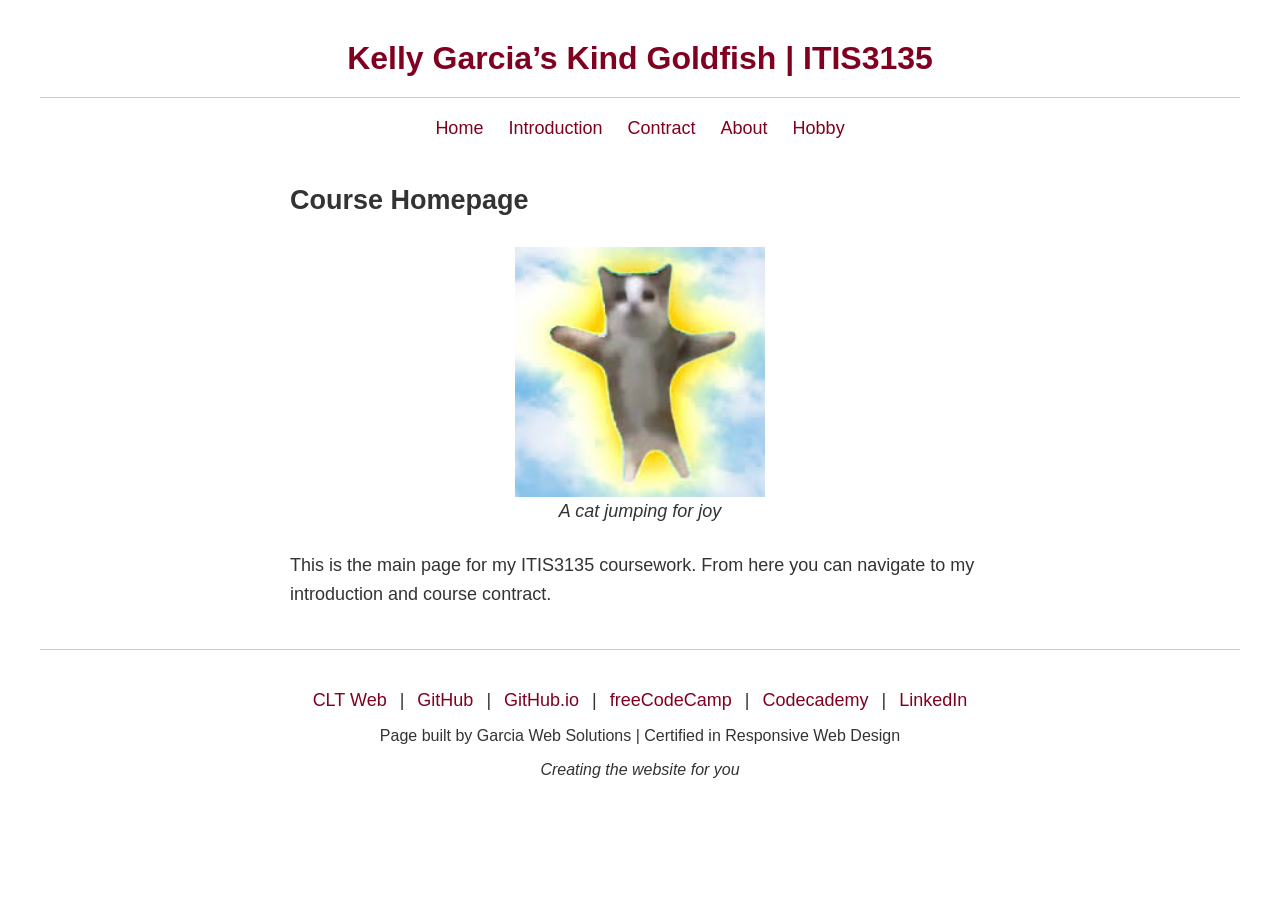
==== itis3135/index.html @ b8543f74 "Update index.html" ====
<!DOCTYPE html>
<html lang="en">
<head>
    <meta charset="utf-8">
    <meta name="viewport" content="width=device-width, initial-scale=1.0">
    <title>Kelly Garcia's Kind Goldfish | ITIS3135 | Course Homepage</title>
    <link rel="icon" href="../images/faviconwave.ico">

    <style>
        body {
            background-color: #ffffff; /* white background was chosen for a clean and simple layout */
            font-family: Arial, sans-serif;
            margin: 0;
            padding: 40px;
            color: #333;
        }
        header {
            text-align: center;
            padding-bottom: 20px;
            border-bottom: 1px solid #ccc;
        }
        h1 {
            margin: 0;
            font-size: 32px;
            color: #800020;
        }
        nav {
            text-align: center;
            margin-top: 20px;
            font-size: 18px;
        }
        nav a {
            color: #800020;
            text-decoration: none;
            margin: 0 10px;
        }
        nav a:hover {
            text-decoration: underline;
        }
        main {
            max-width: 700px;
            margin: 40px auto;
            line-height: 1.6;
            font-size: 18px;
        }
        footer {
            text-align: center;
            margin-top: 40px;
            padding-top: 20px;
            border-top: 1px solid #ccc;
            font-size: 16px;
        }
        footer a {
            color: #800020;
            text-decoration: none;
            margin: 0 8px;
        }
        footer a:hover {
            text-decoration: underline;
        }
        figure {
            margin: 25px 0;
            text-align: center;
        }
        img {
            display: block;
            margin: 0 auto;
            max-width: 100%;
            height: auto;
        }
        @media (max-width: 600px) {
        body {
            padding: 20px;
        }
    }
    </style>

    <script src="https://lint.page/kit/4d0fe3.js" crossorigin="anonymous"></script>
    
</head>

<body>

<header>
    <h1>Kelly Garcia’s Kind Goldfish | ITIS3135</h1>
</header>

<nav>
    <a href="index.html">Home</a>
    <a href="introduction.html">Introduction</a>
    <a href="contract.html">Contract</a>
    <a href="about.html">About</a>
    <a>Hobby</a>
</nav>
<main>
        <h2>Course Homepage</h2>

        <figure>
            <img src="images/happycat.jpg" alt="Photo of a happy cat" width="250">
            <figcaption><em>A cat jumping for joy</em></figcaption>
        </figure>

    <p>This is the main page for my ITIS3135 coursework. From here you can navigate to my introduction and course contract.</p>
</main>

<footer>
    <nav>
        <a href="https://webpages.charlotte.edu/kgarci28/">CLT Web</a> |
        <a href="https://github.com/kgarci28">GitHub</a> |
        <a href="https://kgarci28.github.io/">GitHub.io</a> |
        <a href="https://www.freecodecamp.org/kelgarcia">freeCodeCamp</a> |
        <a href="https://www.codecademy.com/profiles/kgarci28">Codecademy</a> |
        <a href="https://www.linkedin.com/in/kelly-j-garcia/">LinkedIn</a>
    </nav>
    <p>Page built by Garcia Web Solutions | Certified in Responsive Web Design</p>
    <p><em>Creating the website for you</em></p>
</footer>
<script src="https://divonbriesen.github.io/teaching/tools/standards-check.js" defer></script>
</body>
</html>
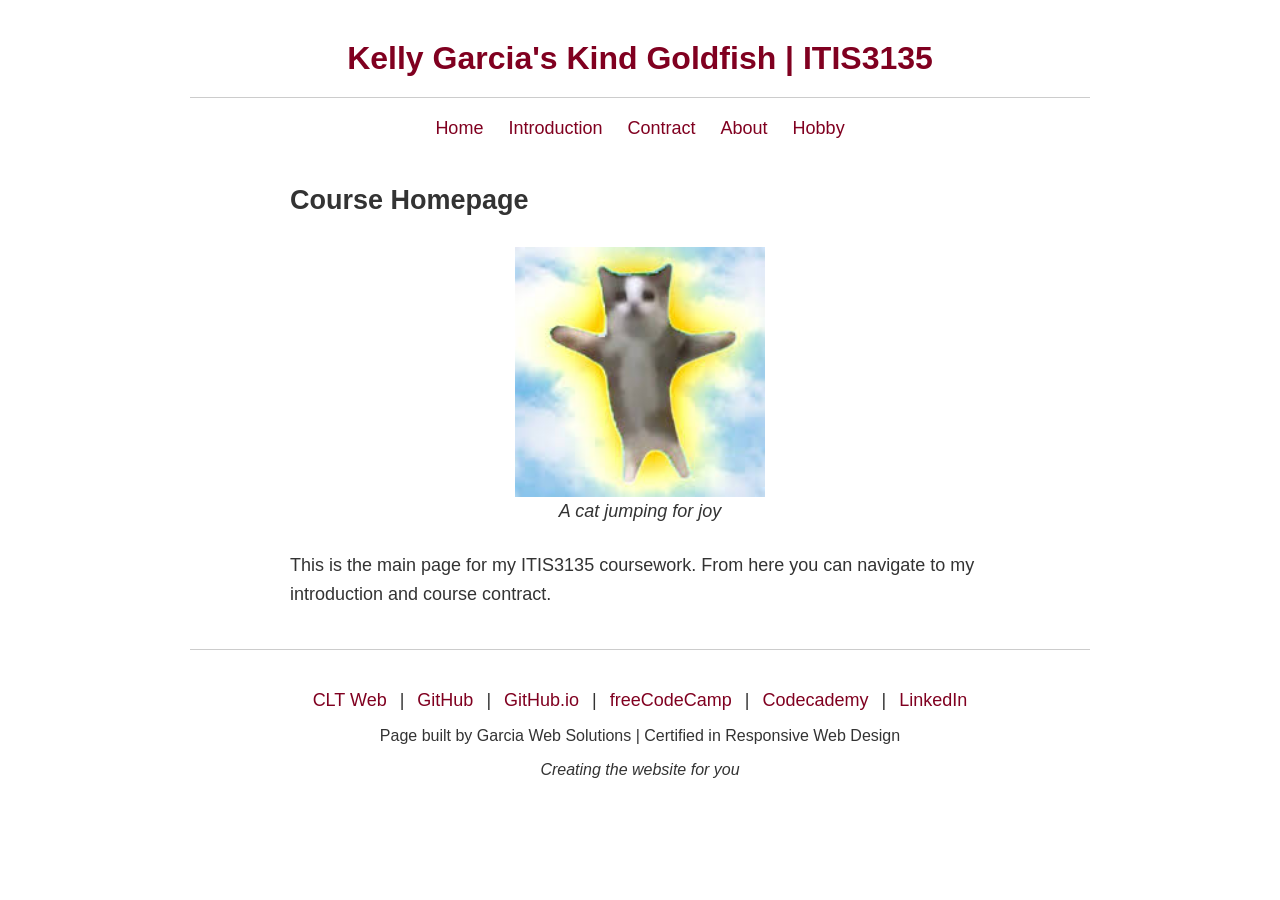
==== commit 46b89e64: "Update index.html" ====
--- a/itis3135/index.html
+++ b/itis3135/index.html
@@ -10,7 +10,8 @@
         body {
             background-color: #ffffff; /* white background was chosen for a clean and simple layout */
             font-family: Arial, sans-serif;
-            margin: 0;
+            margin: auto;
+            max-width: 900px;
             padding: 40px;
             color: #333;
         }
@@ -82,7 +83,7 @@
 <body>
 
 <header>
-    <h1>Kelly Garcia’s Kind Goldfish | ITIS3135</h1>
+    <h1>Kelly Garcia's Kind Goldfish | ITIS3135</h1>
 </header>
 
 <nav>
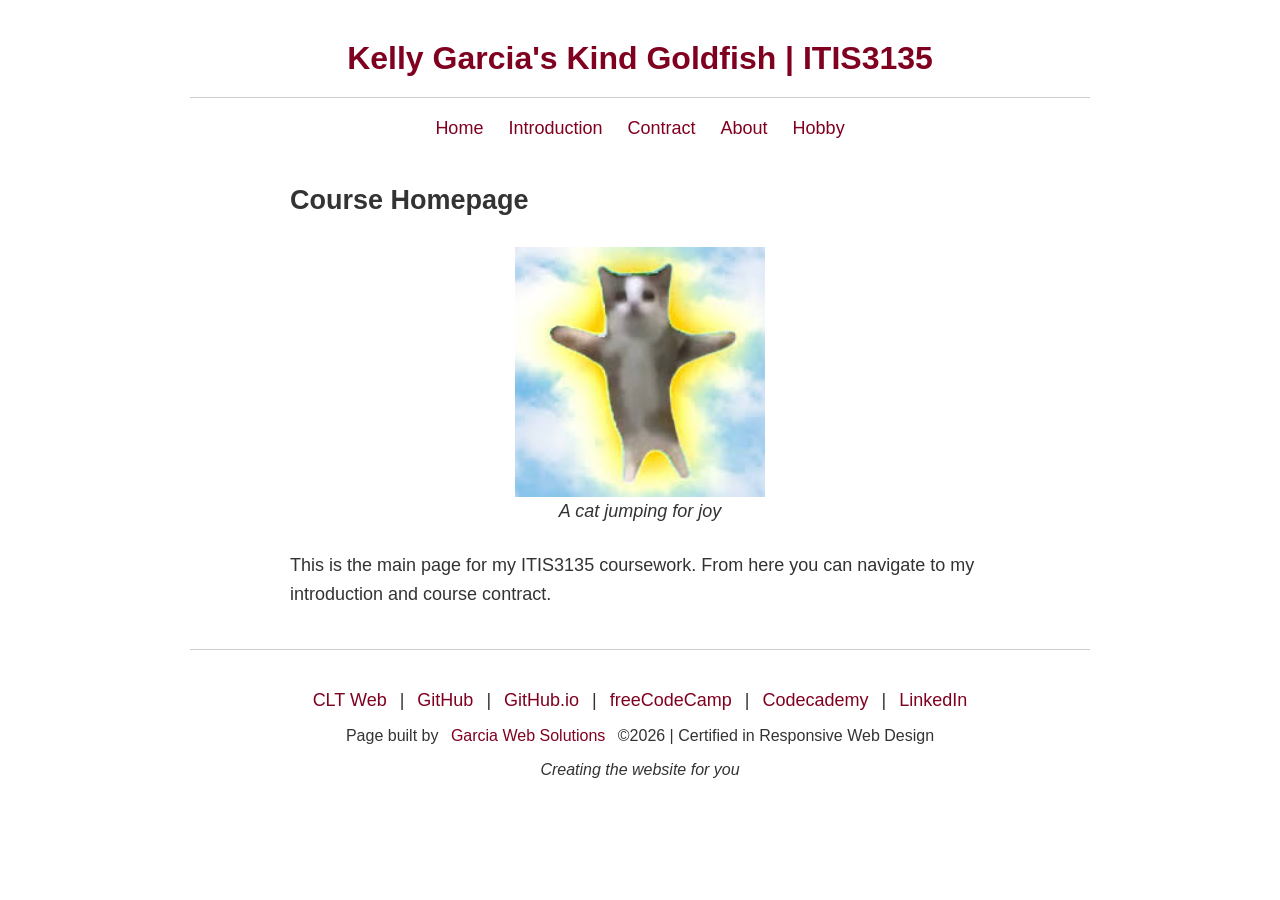
==== commit 9f5cf521: "page design firm design firm" ====
--- a/itis3135/index.html
+++ b/itis3135/index.html
@@ -113,7 +113,7 @@
         <a href="https://www.codecademy.com/profiles/kgarci28">Codecademy</a> |
         <a href="https://www.linkedin.com/in/kelly-j-garcia/">LinkedIn</a>
     </nav>
-    <p>Page built by Garcia Web Solutions | Certified in Responsive Web Design</p>
+    <p>Page built by <a href="garciawebsolutions.com/">Garcia Web Solutions</a> ©2026 | Certified in Responsive Web Design</p>
     <p><em>Creating the website for you</em></p>
 </footer>
 <script src="https://divonbriesen.github.io/teaching/tools/standards-check.js" defer></script>
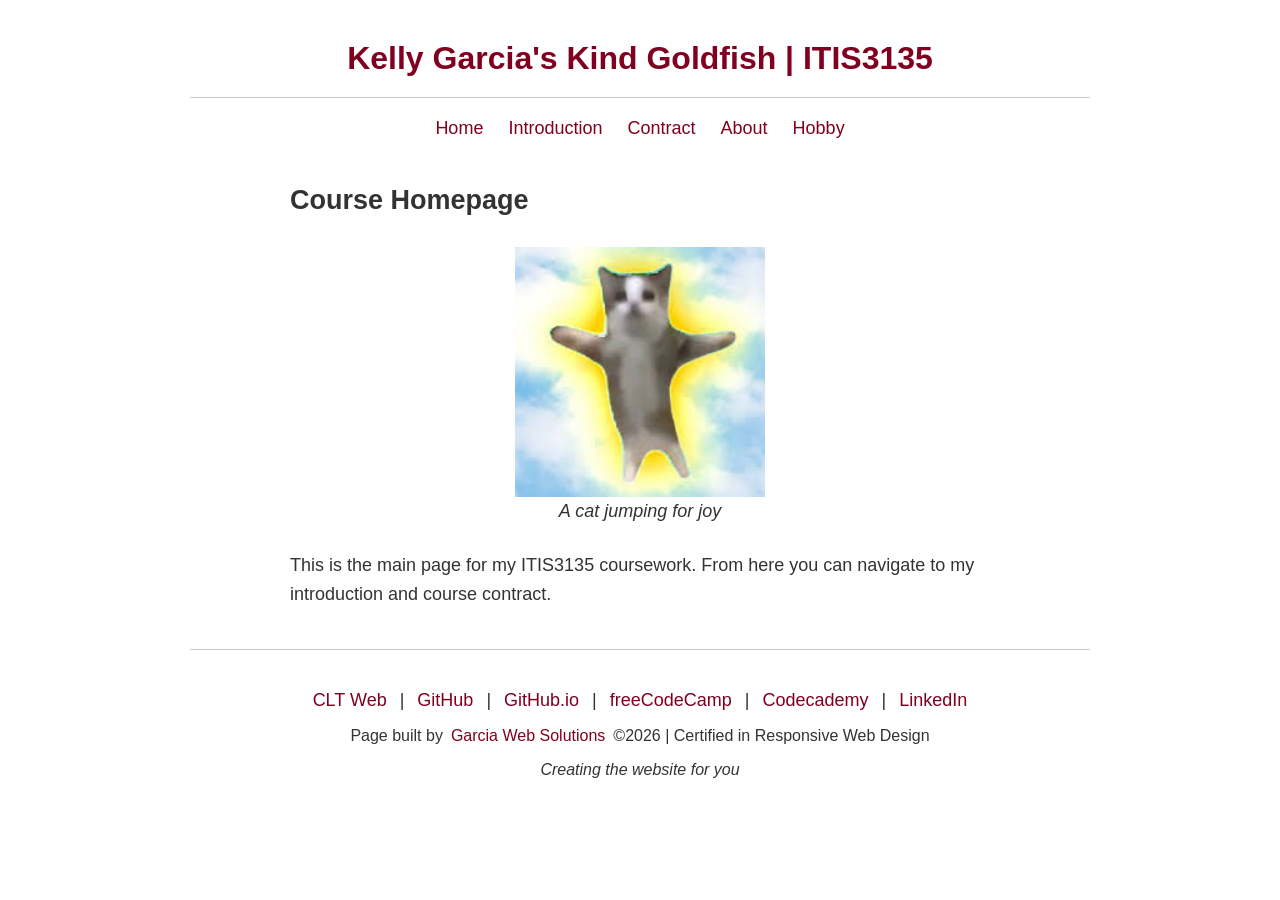
==== commit 07d4acf6: "Update index.html" ====
--- a/itis3135/index.html
+++ b/itis3135/index.html
@@ -113,7 +113,7 @@
         <a href="https://www.codecademy.com/profiles/kgarci28">Codecademy</a> |
         <a href="https://www.linkedin.com/in/kelly-j-garcia/">LinkedIn</a>
     </nav>
-    <p>Page built by <a href="garciawebsolutions.com/">Garcia Web Solutions</a> ©2026 | Certified in Responsive Web Design</p>
+    <p>Page built by<a href="garciawebsolutions.com/">Garcia Web Solutions</a>©2026 | Certified in Responsive Web Design</p>
     <p><em>Creating the website for you</em></p>
 </footer>
 <script src="https://divonbriesen.github.io/teaching/tools/standards-check.js" defer></script>
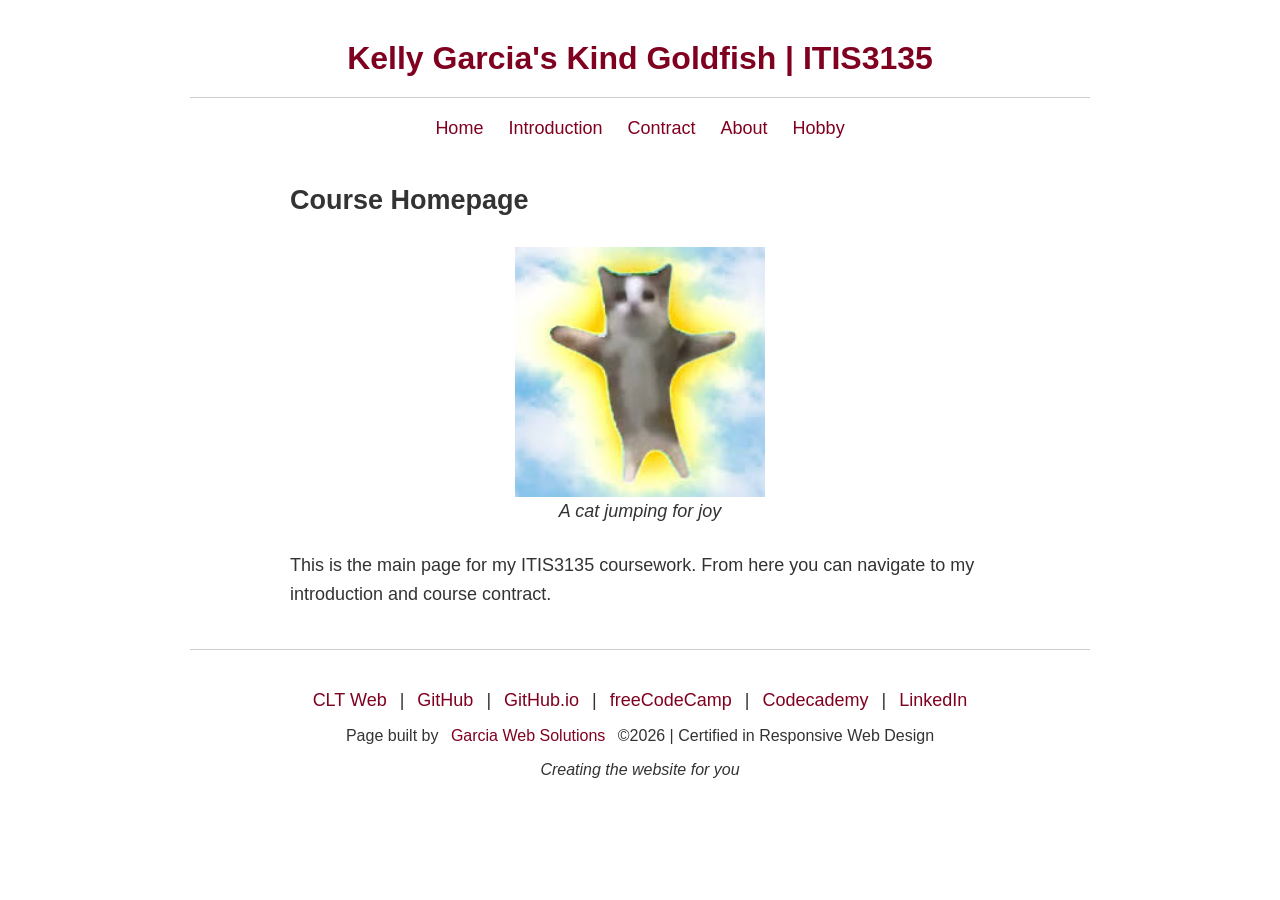
==== commit 79f0e8d4: "Update index.html" ====
--- a/itis3135/index.html
+++ b/itis3135/index.html
@@ -113,7 +113,7 @@
         <a href="https://www.codecademy.com/profiles/kgarci28">Codecademy</a> |
         <a href="https://www.linkedin.com/in/kelly-j-garcia/">LinkedIn</a>
     </nav>
-    <p>Page built by<a href="garciawebsolutions.com/">Garcia Web Solutions</a>©2026 | Certified in Responsive Web Design</p>
+    <p>Page built by <a href="garciawebsolutions.com/">Garcia Web Solutions</a> ©2026 | Certified in Responsive Web Design</p>
     <p><em>Creating the website for you</em></p>
 </footer>
 <script src="https://divonbriesen.github.io/teaching/tools/standards-check.js" defer></script>
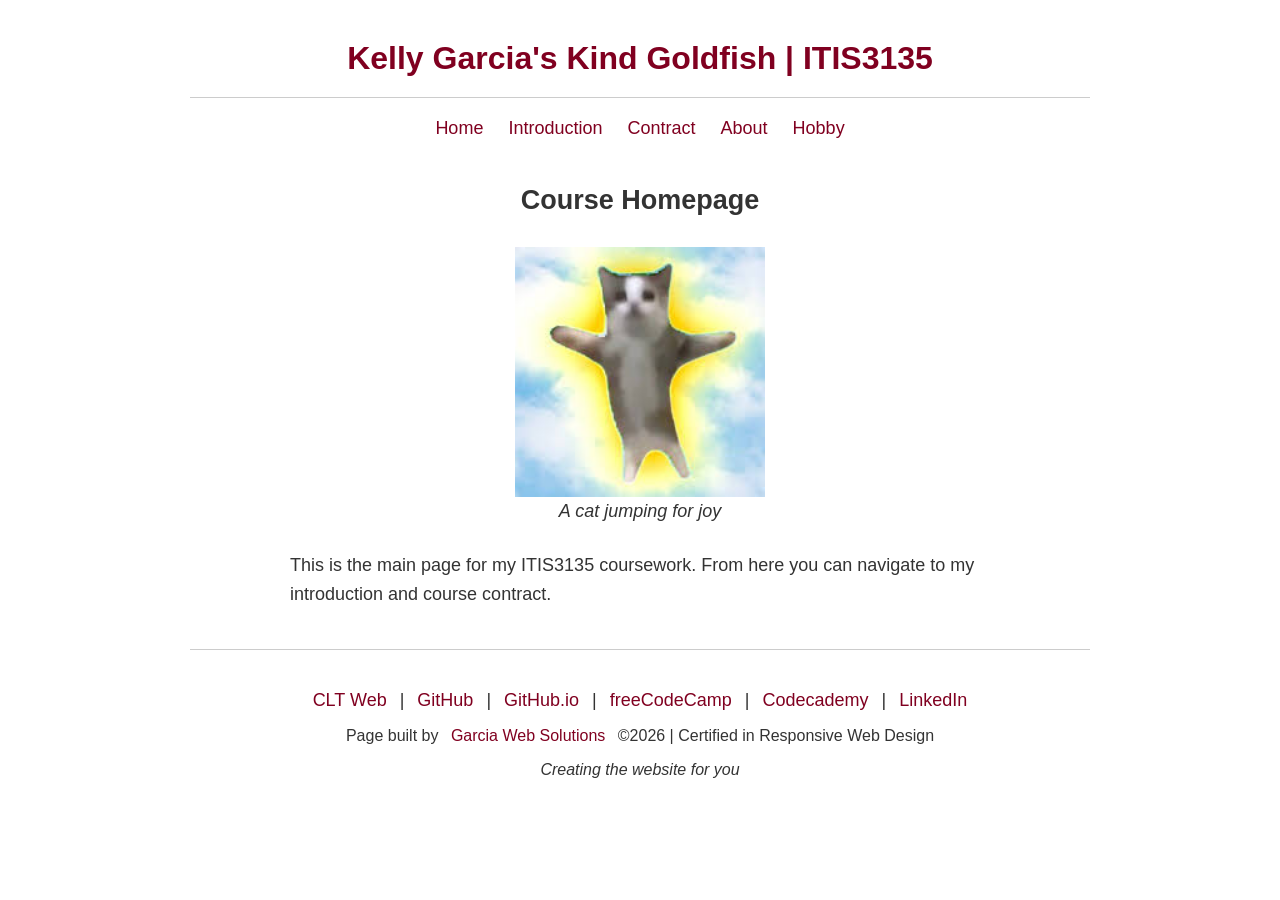
==== commit fe62f765: "Update index.html" ====
--- a/itis3135/index.html
+++ b/itis3135/index.html
@@ -24,6 +24,9 @@
             margin: 0;
             font-size: 32px;
             color: #800020;
+        }
+        h2 {
+            text-align: center;
         }
         nav {
             text-align: center;
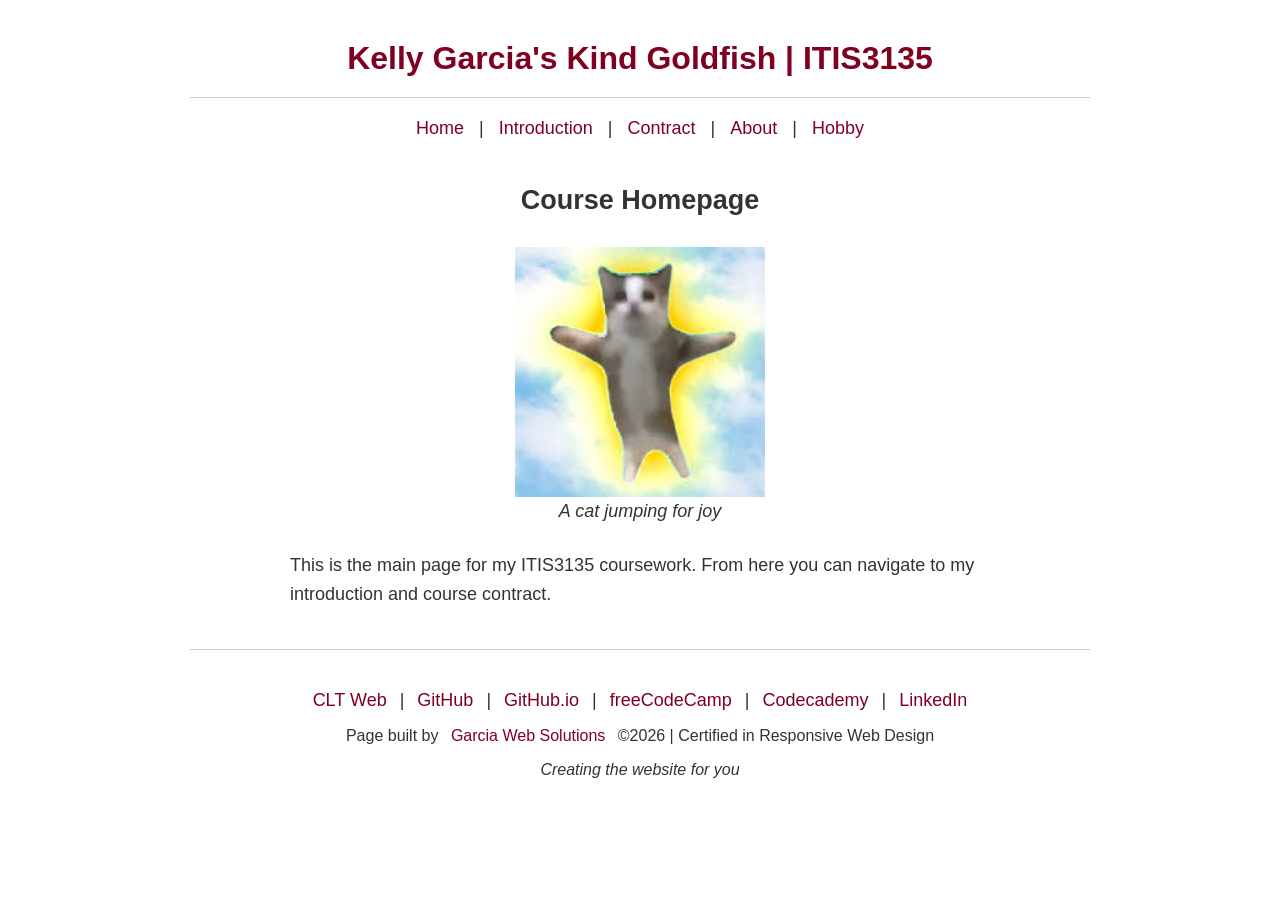
==== commit aa649217: "formatting" ====
--- a/itis3135/index.html
+++ b/itis3135/index.html
@@ -90,10 +90,10 @@
 </header>
 
 <nav>
-    <a href="index.html">Home</a>
-    <a href="introduction.html">Introduction</a>
-    <a href="contract.html">Contract</a>
-    <a href="about.html">About</a>
+    <a href="index.html">Home</a> |
+    <a href="introduction.html">Introduction</a> |
+    <a href="contract.html">Contract</a> |
+    <a href="about.html">About</a> |
     <a>Hobby</a>
 </nav>
 <main>
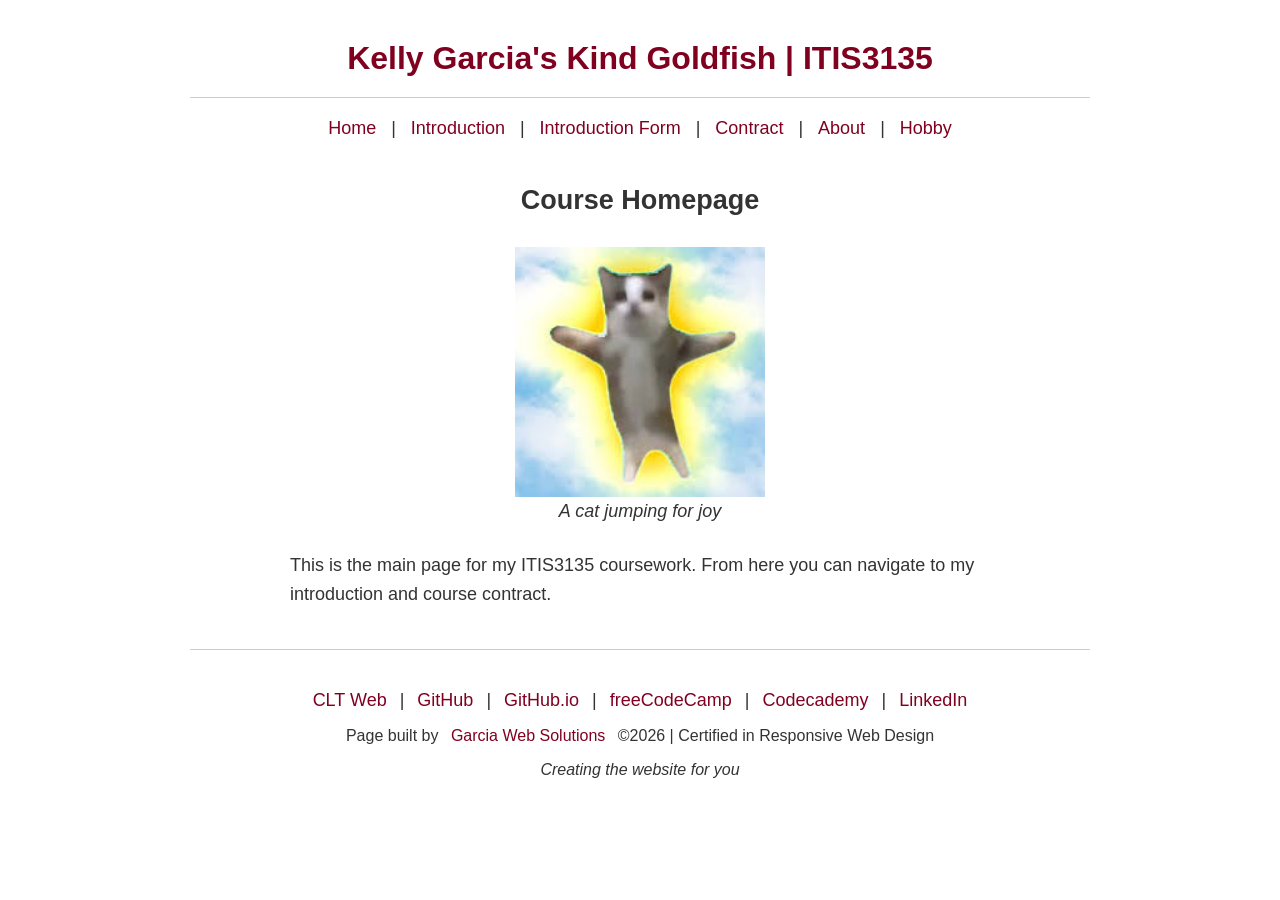
==== commit 805e172b: "fixes fixed date on intro form, linked up intro form to other pages" ====
--- a/itis3135/index.html
+++ b/itis3135/index.html
@@ -92,9 +92,10 @@
 <nav>
     <a href="index.html">Home</a> |
     <a href="introduction.html">Introduction</a> |
+    <a href="introduction_form.html">Introduction Form</a> |
     <a href="contract.html">Contract</a> |
     <a href="about.html">About</a> |
-    <a>Hobby</a>
+    <a href="hobby/">Hobby</a>
 </nav>
 <main>
         <h2>Course Homepage</h2>
